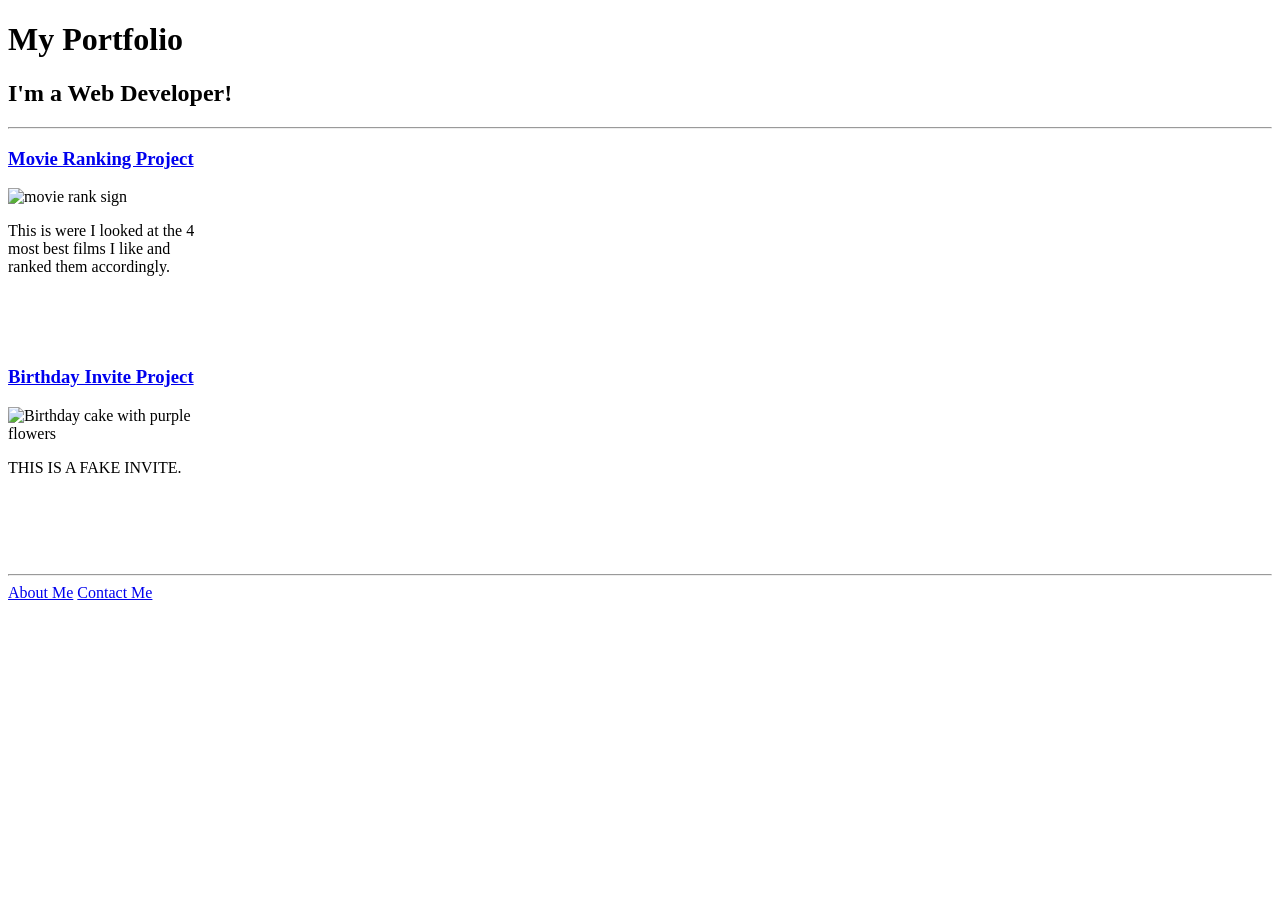
==== index.html @ 7fa8288f "Add files via upload" ====
<!DOCTYPE html>
<html lang="en">

<head>
    <meta charset="UTF-8">
    <meta name="viewport" content="width=device-width, initial-scale=1.0">
    <title>My Portfolio</title>
    <style>
         #bcake{
             height: 100px;
             width: 100px;
         }
         #sized{
             height: 200px;
             width: 200px;
         }
    </style>
</head>

<body>

   <h1>My Portfolio</h1>
   <h2>I'm a Web Developer!</h2>

  <hr />

  <div id='sized'>
      <h3><a href="./public/movie-ranking.html">Movie Ranking Project</a></h3>
      <img id='bcake' src='https://th.bing.com/th/id/OIP.cNoDjCRCkEGGyrCT61E2pAAAAA?w=179&h=180&c=7&r=0&o=5&pid=1.7' alt='movie rank sign'/>
      <p>This is were I looked at the 4 most best films I like and ranked them accordingly.</p>
  </div>

  <div id='sized'>
      <h3><a href="./public/birthday-invite.html">Birthday Invite Project</a></h3>
      <img id='bcake' src="https://th.bing.com/th/id/OIP.IGKLjRaS7jydeIh-TmqVMQHaHp?w=186&h=191&c=7&r=0&o=5&dpr=1.7&pid=1.7" alt="Birthday cake with purple flowers">
      <p>THIS IS A FAKE INVITE.<p/>
  </div>

    <hr>

    <a href="./public/about.html">About Me</a>
    <a href="./public/contact.html">Contact Me</a>
   
</body>

</html>
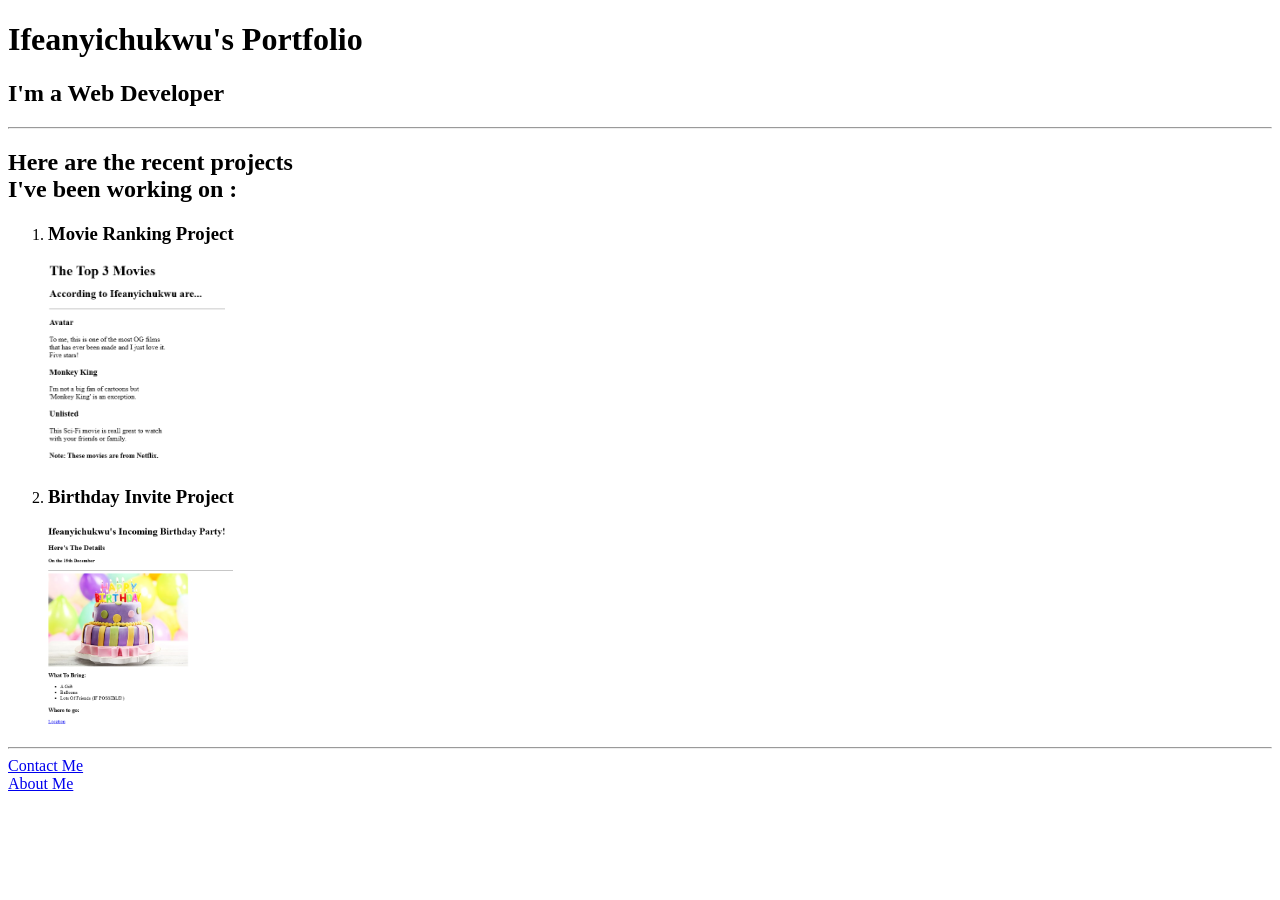
==== commit f8441792: "Add files via upload" ====
--- a/index.html
+++ b/index.html
@@ -1,46 +1,39 @@
-<!DOCTYPE html>
-<html lang="en">
-
-<head>
-    <meta charset="UTF-8">
-    <meta name="viewport" content="width=device-width, initial-scale=1.0">
-    <title>My Portfolio</title>
-    <style>
-         #bcake{
-             height: 100px;
-             width: 100px;
-         }
-         #sized{
-             height: 200px;
-             width: 200px;
-         }
-    </style>
-</head>
-
-<body>
-
-   <h1>My Portfolio</h1>
-   <h2>I'm a Web Developer!</h2>
-
-  <hr />
-
-  <div id='sized'>
-      <h3><a href="./public/movie-ranking.html">Movie Ranking Project</a></h3>
-      <img id='bcake' src='https://th.bing.com/th/id/OIP.cNoDjCRCkEGGyrCT61E2pAAAAA?w=179&h=180&c=7&r=0&o=5&pid=1.7' alt='movie rank sign'/>
-      <p>This is were I looked at the 4 most best films I like and ranked them accordingly.</p>
-  </div>
-
-  <div id='sized'>
-      <h3><a href="./public/birthday-invite.html">Birthday Invite Project</a></h3>
-      <img id='bcake' src="https://th.bing.com/th/id/OIP.IGKLjRaS7jydeIh-TmqVMQHaHp?w=186&h=191&c=7&r=0&o=5&dpr=1.7&pid=1.7" alt="Birthday cake with purple flowers">
-      <p>THIS IS A FAKE INVITE.<p/>
-  </div>
-
-    <hr>
-
-    <a href="./public/about.html">About Me</a>
-    <a href="./public/contact.html">Contact Me</a>
-   
-</body>
-
+<!DOCTYPE html>
+<html lang="en">
+<head>
+    <meta charset="UTF-8">
+    <title>My Portfolio</title>
+</head>
+<body>
+    <h1>Ifeanyichukwu's Portfolio</h1>
+    <h2>I'm a Web Developer</h2>
+    <hr />
+
+    <h2>
+        Here are the recent projects <br />
+        I've been working on :
+    </h2>
+
+    <ol>
+        <li>
+            <h3>Movie Ranking Project</h3>
+            <a href="./public/movie-ranking.html">
+                <img src="./assets/images/movie-ranking.png" height="200" alt="A preview of Ifeanyichukwu's Movie-Ranking Project"/>
+            </a>
+        </li>
+
+        <li>
+            <h3>Birthday Invite Project</h3>
+            <a href="./public/birthday-invite.html">
+                <img src="./assets/images/birthday-invite.png" height="200" alt="A preview of Ifeanyichukwu's Birthday-Invite Project"/>
+            </a>
+        </li>
+    </ol>
+
+    <hr />
+
+    <a href="./public/contact.html">Contact Me</a>
+    <br />
+    <a href="./public/about.html">About Me</a>
+</body>
 </html>
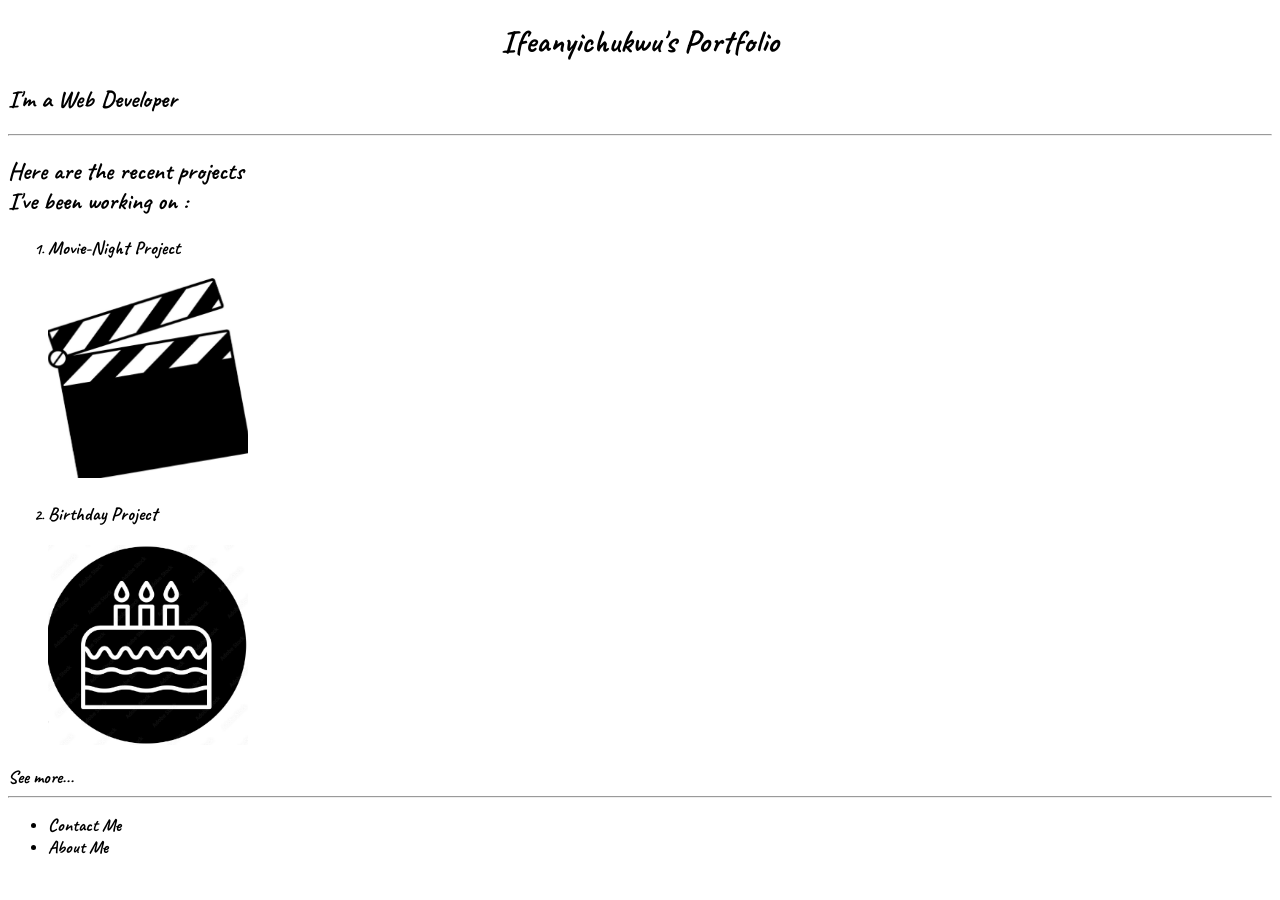
==== commit ac370817: "Add files via upload" ====
--- a/index.html
+++ b/index.html
@@ -3,8 +3,16 @@
 <head>
     <meta charset="UTF-8">
     <title>My Portfolio</title>
+    <link rel="icon" type="image/x-icon" href="./assets/images/portfoliologo.png">
+    <link rel="stylesheet" href="./public/css/portfolio.css">
+    <link rel="stylesheet" href="./public/css/all.css">
+    <link rel="preconnect" href="https://fonts.googleapis.com">
+    <link rel="preconnect" href="https://fonts.gstatic.com" crossorigin>
+    <link href="https://fonts.googleapis.com/css2?family=Caveat:wght@400..700&display=swap" rel="stylesheet">
 </head>
 <body>
+    
+    
     <h1>Ifeanyichukwu's Portfolio</h1>
     <h2>I'm a Web Developer</h2>
     <hr />
@@ -16,24 +24,28 @@
 
     <ol>
         <li>
-            <h3>Movie Ranking Project</h3>
+            <h3>Movie-Night Project</h3>
             <a href="./public/movie-ranking.html">
-                <img src="./assets/images/movie-ranking.png" height="200" alt="A preview of Ifeanyichukwu's Movie-Ranking Project"/>
+                <img src="./assets/images/movielogo.png" alt="A preview of Ifeanyichukwu's Movie-Ranking Project"/>
             </a>
         </li>
 
         <li>
-            <h3>Birthday Invite Project</h3>
+            <h3>Birthday Project</h3>
             <a href="./public/birthday-invite.html">
-                <img src="./assets/images/birthday-invite.png" height="200" alt="A preview of Ifeanyichukwu's Birthday-Invite Project"/>
+                <img src="./assets/images/birthdaylogo.png" alt="A preview of Ifeanyichukwu's Birthday-Invite Project"/>
             </a>
         </li>
     </ol>
-
+    <a href="./public/projects.html">See more...</a>
     <hr />
 
-    <a href="./public/contact.html">Contact Me</a>
-    <br />
-    <a href="./public/about.html">About Me</a>
+    <ul>
+        
+        <li><a href="./public/contact.html">Contact Me</a></li>
+        <li><a href="./public/about.html">About Me</a></li>
+
+    </ul>
+    
 </body>
 </html>
--- a/public/css/portfolio.css
+++ b/public/css/portfolio.css
@@ -0,0 +1,11 @@
+html{
+    font-family: "Caveat", cursive;
+    font-optical-sizing: auto;
+    font-weight: bold;
+    font-style: normal;
+}
+
+h1 {
+    text-align: center;
+}
+
--- a/public/css/all.css
+++ b/public/css/all.css
@@ -0,0 +1,15 @@
+a {
+    color: black;
+    text-decoration: none;
+    font-size: large;
+}
+
+a:hover {
+    text-decoration: underline;
+    font-size: larger;
+}
+
+img {
+    height: 200px;
+    width: 200px;
+}
